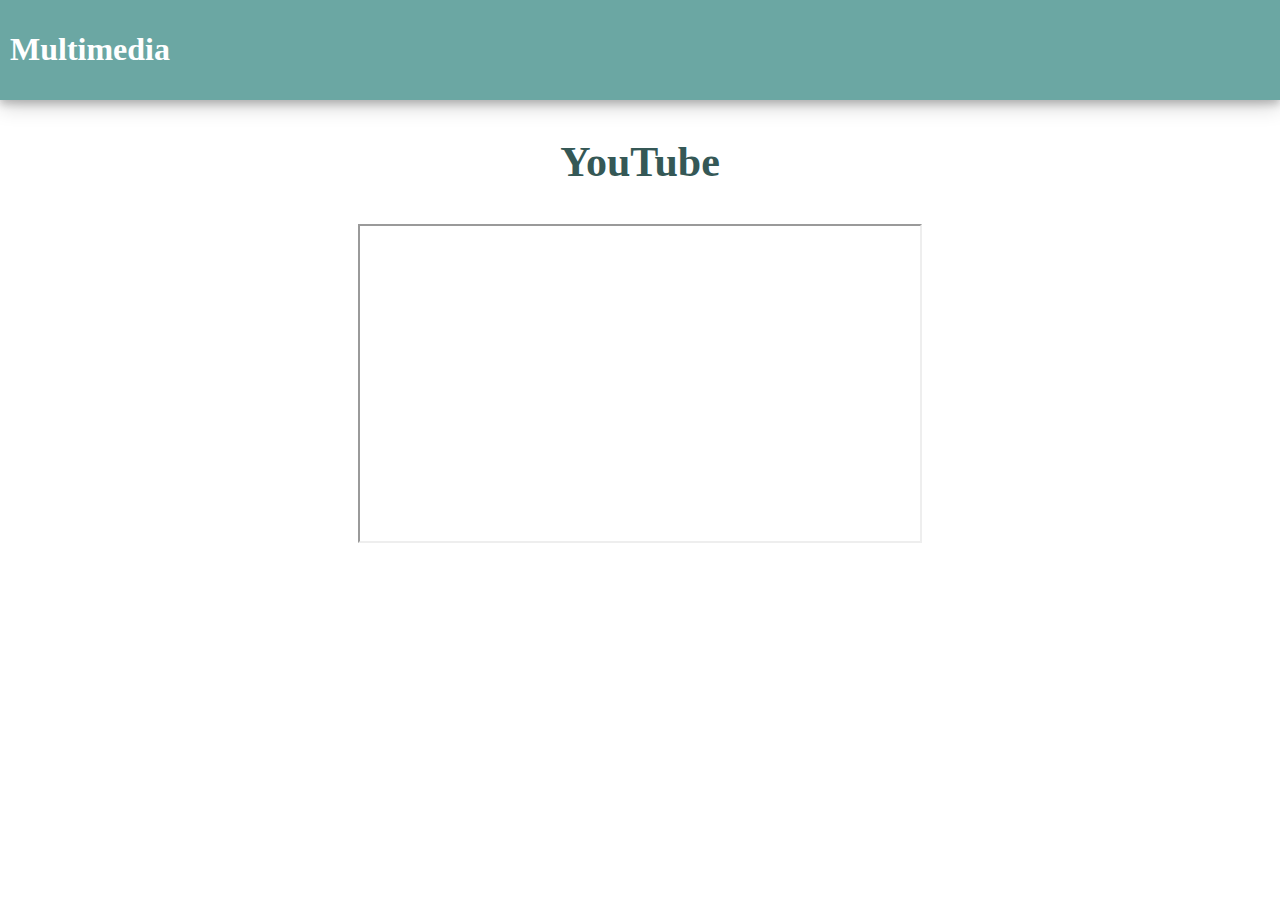
==== youtube.html @ 6347d3d4 "videos do youtube" ====
<!DOCTYPE html>
<html lang="pt-br">
<head>
    <meta charset="UTF-8">
    <title>Multimedia - School of Net</title>
    <link rel="stylesheet" href="css/style.css">

</head>
<body>
<header class="navbar-header">
    <h1 class="navbar-brand">Multimedia</h1>
</header>
<section>
    <h1 class="title">YouTube</h1>
</section>

<section>
    <div class="row text-center">
       <iframe width="560" height="315" src="https://www.youtube.com/embed/NuMQF1mitdE"></iframe>
    </div>

    <br>
</section>
</body>
</html>
---- css/style.css ----
body {
    margin: 0;
}
.navbar-header{
    background-color: rgb(107, 167, 163);
    width: 100%;
    height: 100px;
    margin: 0;
    color: white;
    box-shadow: 0 4px 8px 0 rgba(0, 0, 0, 0.2), 0 6px 20px 0 rgba(0, 0, 0, 0.19);
}

.navbar-brand{
    position: relative;
    font-weight: bold;
    padding: 10px;
    float: left;
}

.title{
    padding: 10px;
    text-align: center;
    font-size: 42px;
    color: #355856;
}

.text-center{
    text-align: center;
}

.row:after {
    content: "";
    clear: both;
    display: block;
}
[class*="col-"] {
    float: left;
    padding: 15px;
}

.col-3 {width: 22.59%;}

.table{
    border: 1px solid #ddd;
    width: 100%;
    max-width: 100%;
    border-spacing: 0;
    border-collapse: collapse;
    display: table;
    padding: 20px;
}
tr {
    border: 1px solid #ddd;
}
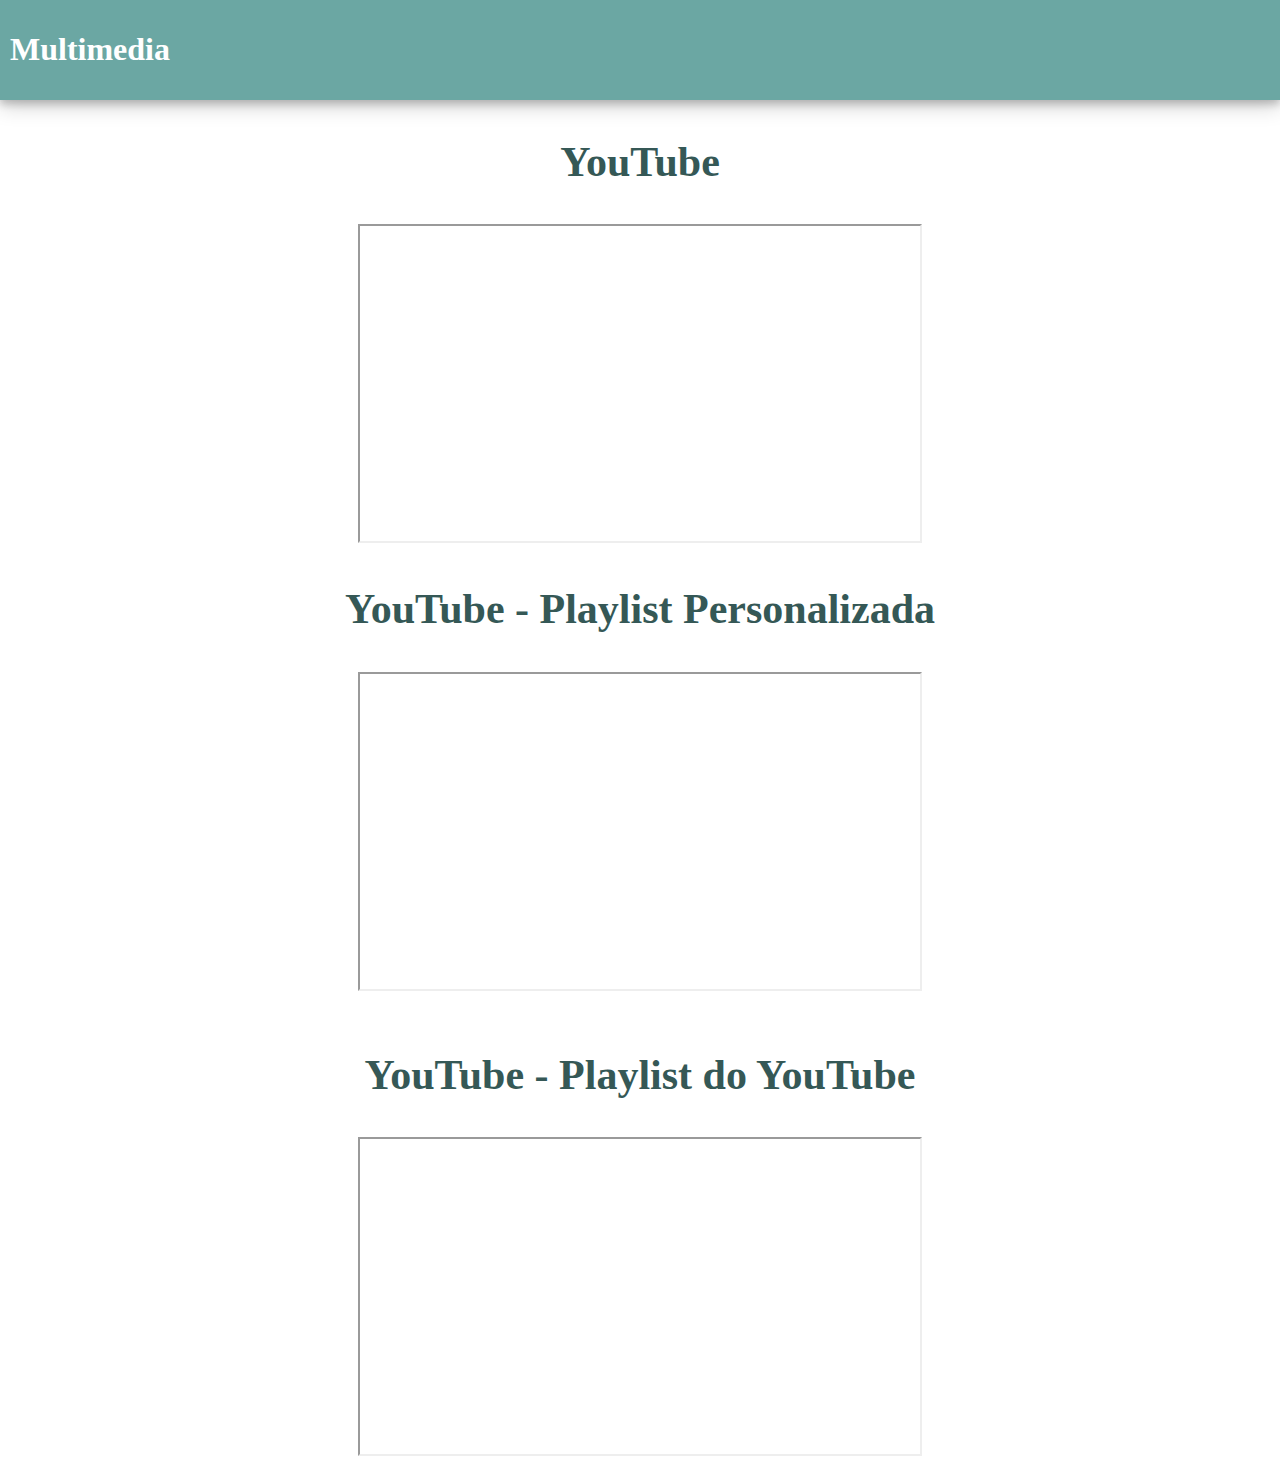
==== commit 861d6338: "busca youtube" ====
--- a/youtube.html
+++ b/youtube.html
@@ -4,22 +4,42 @@
     <meta charset="UTF-8">
     <title>Multimedia - School of Net</title>
     <link rel="stylesheet" href="css/style.css">
-
+    
 </head>
 <body>
-<header class="navbar-header">
-    <h1 class="navbar-brand">Multimedia</h1>
-</header>
-<section>
-    <h1 class="title">YouTube</h1>
-</section>
-
-<section>
-    <div class="row text-center">
-       <iframe width="560" height="315" src="https://www.youtube.com/embed/NuMQF1mitdE"></iframe>
-    </div>
-
-    <br>
-</section>
+    <header class="navbar-header">
+        <h1 class="navbar-brand">Multimedia</h1>
+    </header>
+    
+    <section>
+        <h1 class="title">YouTube</h1>
+    </section>
+    
+    <section>
+        <div class="row text-center">
+            <iframe width="560" height="315" src="https://www.youtube.com/embed/VZ9MBYfu_0A?autoplay=0&controls=1&modestbranding=1&showinfo=0"></iframe>
+        </div>
+        
+        <section>
+            <h1 class="title">YouTube - Playlist Personalizada</h1>
+        </section>
+        <div class="row text-center">
+            <iframe width="560" height="315" src="https://www.youtube.com/embed/VZ9MBYfu_0A?listType=playlist&playlist=FPfQMVf4vwQ,r0iLfAV0pIg"></iframe>
+        </div>
+        
+        <br>
+    </section>
+    
+    <section>
+        <h1 class="title">YouTube - Playlist do YouTube</h1>
+    </section>
+    
+    <section>
+        <div class="row text-center">
+            <iframe width="560" height="315" src="https://www.youtube.com/embed?listType=playlist&list=PL590L5WQmH8e-R0e-XggF_LlWSx4GufA3"></iframe>
+        </div>
+        
+        <br>
+    </section>
 </body>
 </html>